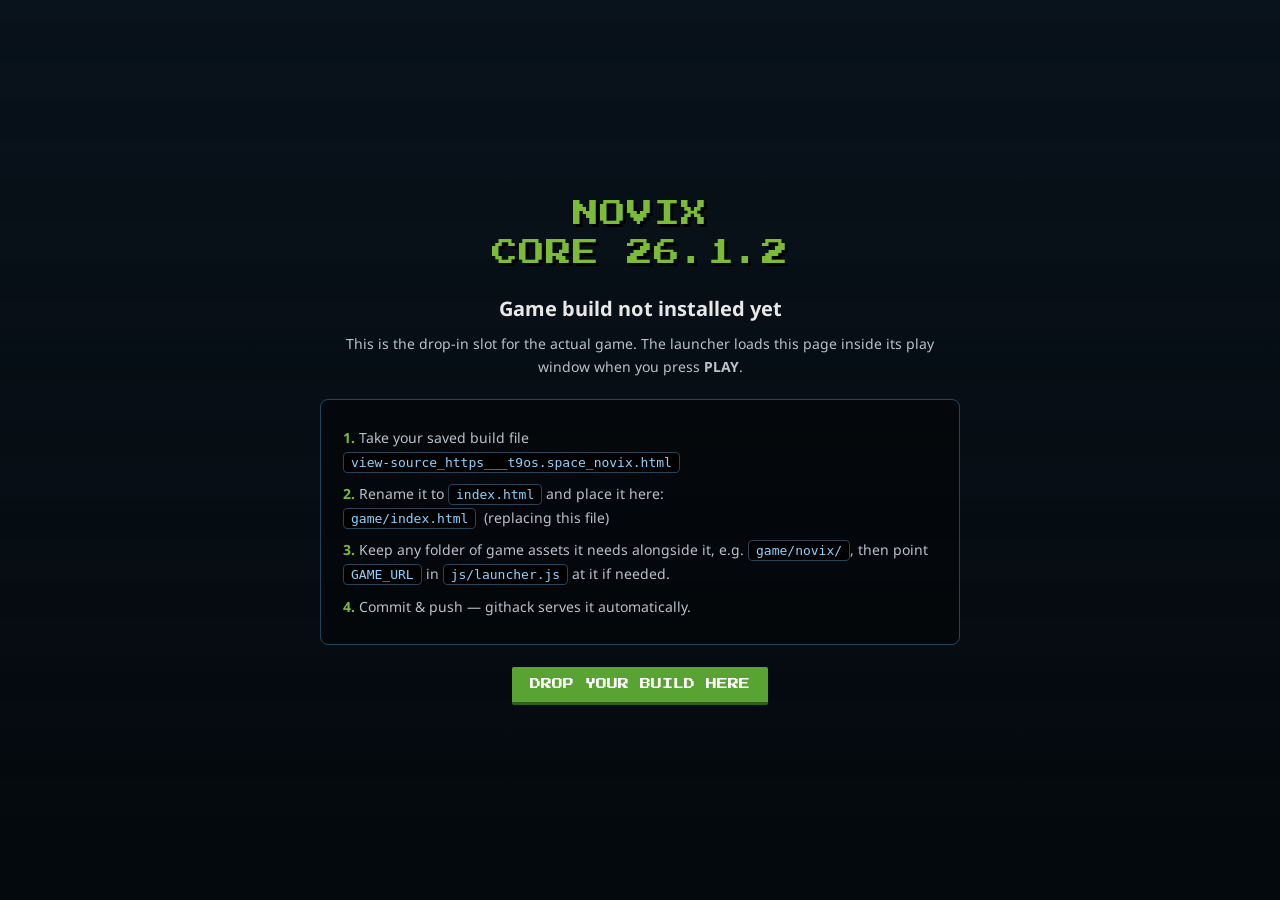
==== game/index.html @ 6bd78bd3 "Add pixel-matched Minecraft Launcher web replica Static, githack-hostable replica of the Minecraft L" ====
<!DOCTYPE html>
<html lang="en">
<head>
  <meta charset="UTF-8" />
  <meta name="viewport" content="width=device-width, initial-scale=1.0" />
  <title>Minecraft — game</title>
  <link href="https://fonts.googleapis.com/css2?family=Press+Start+2P&family=Noto+Sans:wght@400;600;700&display=swap" rel="stylesheet" />
  <style>
    *{box-sizing:border-box;margin:0;padding:0}
    html,body{height:100%}
    body{
      font-family:'Noto Sans',system-ui,sans-serif;color:#e8e8e8;
      background:#0b1622;
      display:flex;align-items:center;justify-content:center;text-align:center;padding:24px;
      background-image:
        linear-gradient(180deg,rgba(0,0,0,.45),rgba(0,0,0,.75)),
        repeating-linear-gradient(0deg,#123 0 40px,#0e2030 40px 80px),
        repeating-linear-gradient(90deg,#0e2030 0 40px,#102636 40px 80px);
    }
    .box{max-width:640px}
    .logo{font-family:'Press Start 2P',monospace;font-size:26px;color:#7cbb38;text-shadow:3px 3px 0 #000;letter-spacing:1px;line-height:1.5}
    h1{font-size:20px;margin:22px 0 10px}
    p{color:#b9c2cb;line-height:1.7;font-size:14px;margin:8px 0}
    code{background:#000;border:1px solid #2c4256;border-radius:4px;padding:2px 7px;color:#8fd3ff;font-size:13px}
    .steps{text-align:left;background:rgba(0,0,0,.4);border:1px solid #24455e;border-radius:8px;padding:18px 22px;margin-top:20px;font-size:13.5px;line-height:1.8}
    .steps b{color:#7cbb38}
    .pill{display:inline-block;margin-top:22px;background:#59a333;color:#fff;font-family:'Press Start 2P',monospace;font-size:11px;padding:12px 18px;border-radius:2px;border-bottom:3px solid #2f5f1a}
  </style>
</head>
<body>
  <div class="box">
    <div class="logo">NOVIX<br>CORE 26.1.2</div>
    <h1>Game build not installed yet</h1>
    <p>This is the drop-in slot for the actual game. The launcher loads this page
       inside its play window when you press <b>PLAY</b>.</p>

    <div class="steps">
      <p><b>1.</b> Take your saved build file<br>
         <code>view-source_https___t9os.space_novix.html</code></p>
      <p><b>2.</b> Rename it to <code>index.html</code> and place it here:<br>
         <code>game/index.html</code> &nbsp;(replacing this file)</p>
      <p><b>3.</b> Keep any folder of game assets it needs alongside it, e.g.
         <code>game/novix/</code>, then point <code>GAME_URL</code> in
         <code>js/launcher.js</code> at it if needed.</p>
      <p><b>4.</b> Commit &amp; push — githack serves it automatically.</p>
    </div>

    <span class="pill">DROP YOUR BUILD HERE</span>
  </div>
</body>
</html>
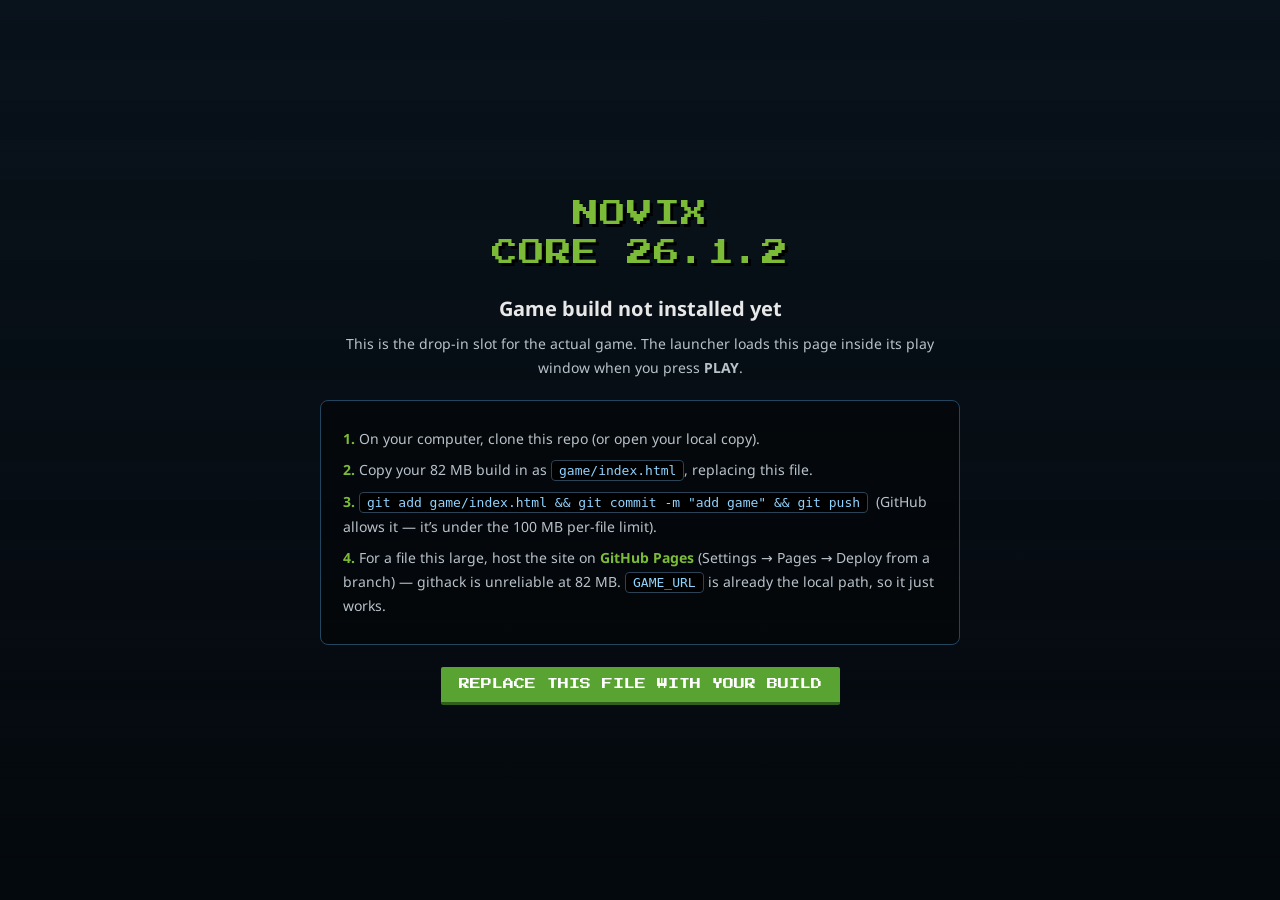
==== commit 1416d871: "Load the game from a local bundled file (game/index.html), not a remote URL - GAME_URL is the local " ====
--- a/game/index.html
+++ b/game/index.html
@@ -35,17 +35,18 @@
        inside its play window when you press <b>PLAY</b>.</p>
 
     <div class="steps">
-      <p><b>1.</b> Take your saved build file<br>
-         <code>view-source_https___t9os.space_novix.html</code></p>
-      <p><b>2.</b> Rename it to <code>index.html</code> and place it here:<br>
-         <code>game/index.html</code> &nbsp;(replacing this file)</p>
-      <p><b>3.</b> Keep any folder of game assets it needs alongside it, e.g.
-         <code>game/novix/</code>, then point <code>GAME_URL</code> in
-         <code>js/launcher.js</code> at it if needed.</p>
-      <p><b>4.</b> Commit &amp; push — githack serves it automatically.</p>
+      <p><b>1.</b> On your computer, clone this repo (or open your local copy).</p>
+      <p><b>2.</b> Copy your 82&nbsp;MB build in as <code>game/index.html</code>,
+         replacing this file.</p>
+      <p><b>3.</b> <code>git add game/index.html &amp;&amp; git commit -m "add game" &amp;&amp; git push</code>
+         &nbsp;(GitHub allows it &mdash; it&rsquo;s under the 100&nbsp;MB per-file limit).</p>
+      <p><b>4.</b> For a file this large, host the site on <b>GitHub Pages</b>
+         (Settings &rarr; Pages &rarr; Deploy from a branch) &mdash; githack is
+         unreliable at 82&nbsp;MB. <code>GAME_URL</code> is already the local path,
+         so it just works.</p>
     </div>
 
-    <span class="pill">DROP YOUR BUILD HERE</span>
+    <span class="pill">REPLACE THIS FILE WITH YOUR BUILD</span>
   </div>
 </body>
 </html>
